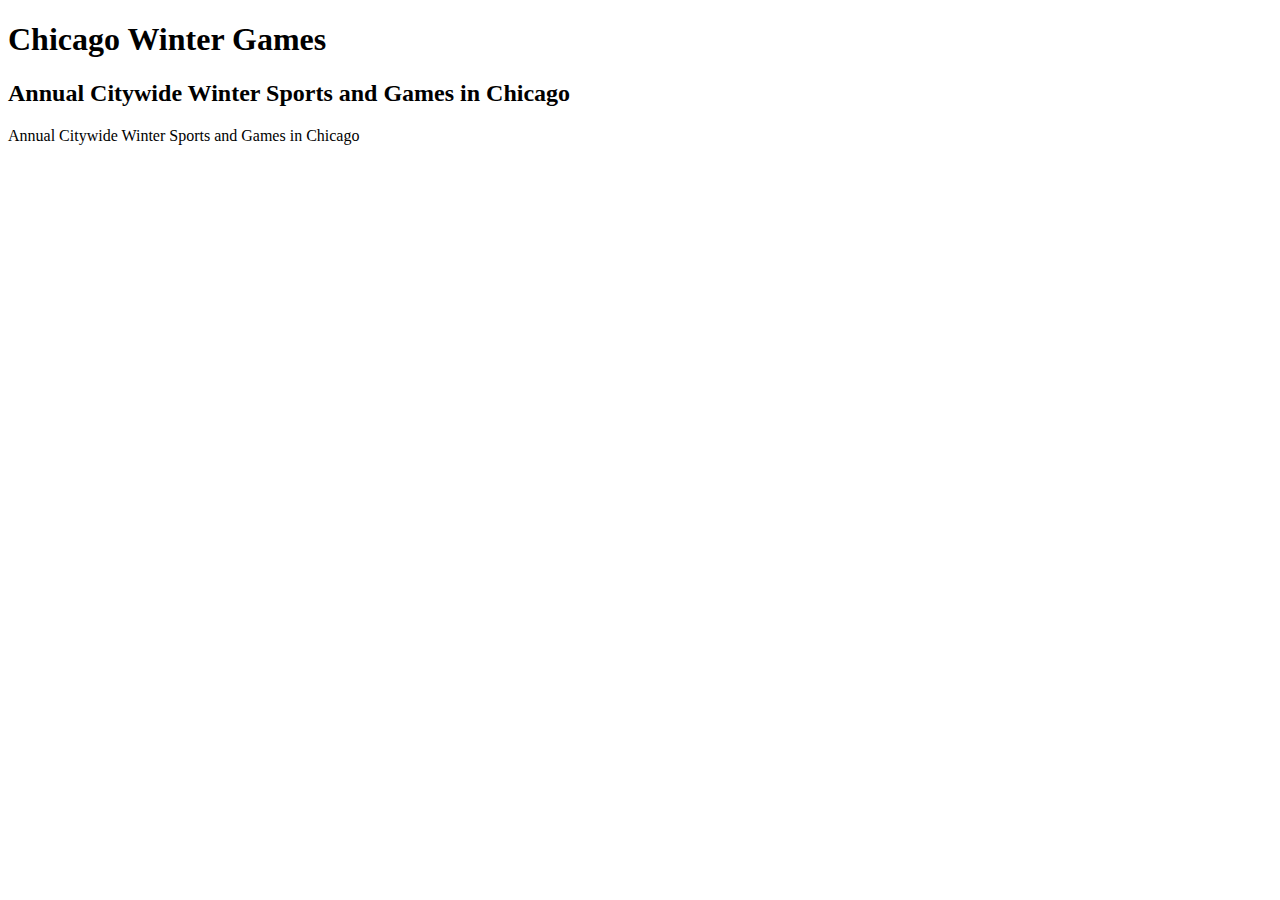
==== unit_1/index.html @ 8ccb54d8 "Syncing my new repository!" ====
<!DOCTYPE html>
<html>
	<head>
		<title>Chicago Winter Games</title>
		<link rel="stylesheet" type="text/css" href="css/style.css">
	</head>
	<body>
		<h1>Chicago Winter Games</h1>
		<h2>Annual Citywide Winter Sports and Games in Chicago</h2>
		<p>Annual Citywide Winter Sports and Games in Chicago</p>
	</body>
</html>
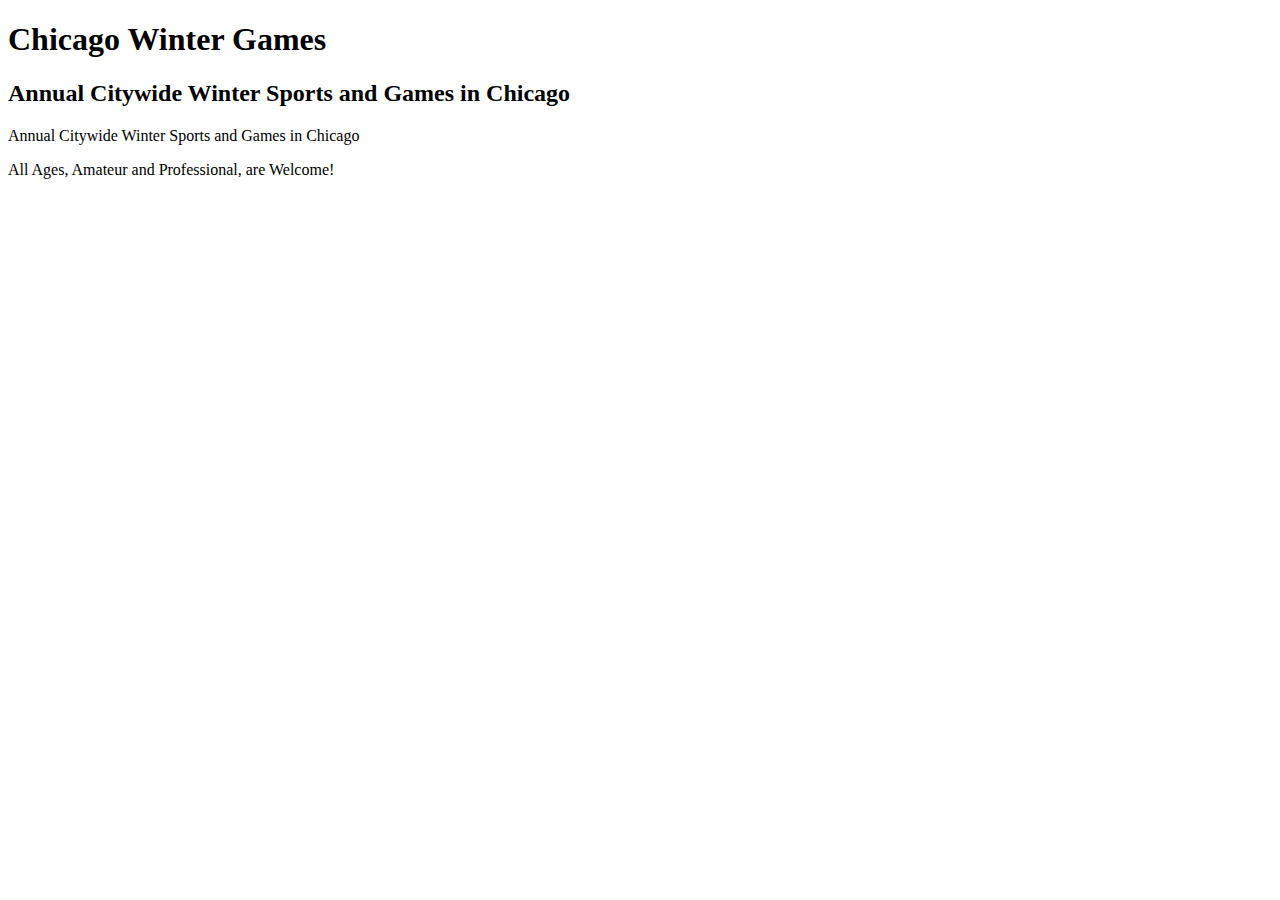
==== commit 97c3e332: "Update index.html" ====
--- a/unit_1/index.html
+++ b/unit_1/index.html
@@ -8,5 +8,6 @@
 		<h1>Chicago Winter Games</h1>
 		<h2>Annual Citywide Winter Sports and Games in Chicago</h2>
 		<p>Annual Citywide Winter Sports and Games in Chicago</p>
+		<p>All Ages, Amateur and Professional, are Welcome!</p>
 	</body>
 </html>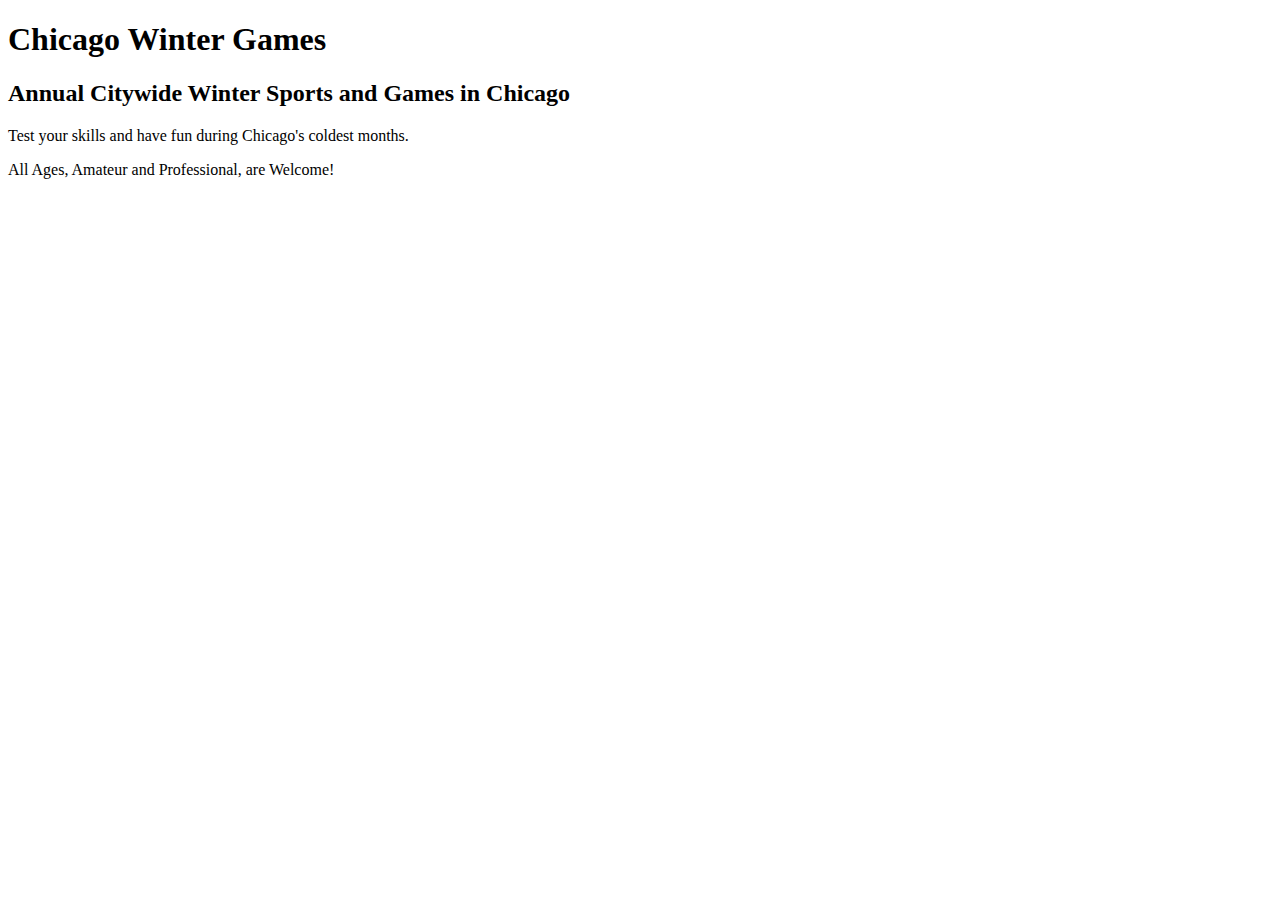
==== commit dce4dc72: "Update index.html" ====
--- a/unit_1/index.html
+++ b/unit_1/index.html
@@ -7,7 +7,7 @@
 	<body>
 		<h1>Chicago Winter Games</h1>
 		<h2>Annual Citywide Winter Sports and Games in Chicago</h2>
-		<p>Annual Citywide Winter Sports and Games in Chicago</p>
+		<p>Test your skills and have fun during Chicago's coldest months.</p>
 		<p>All Ages, Amateur and Professional, are Welcome!</p>
 	</body>
 </html>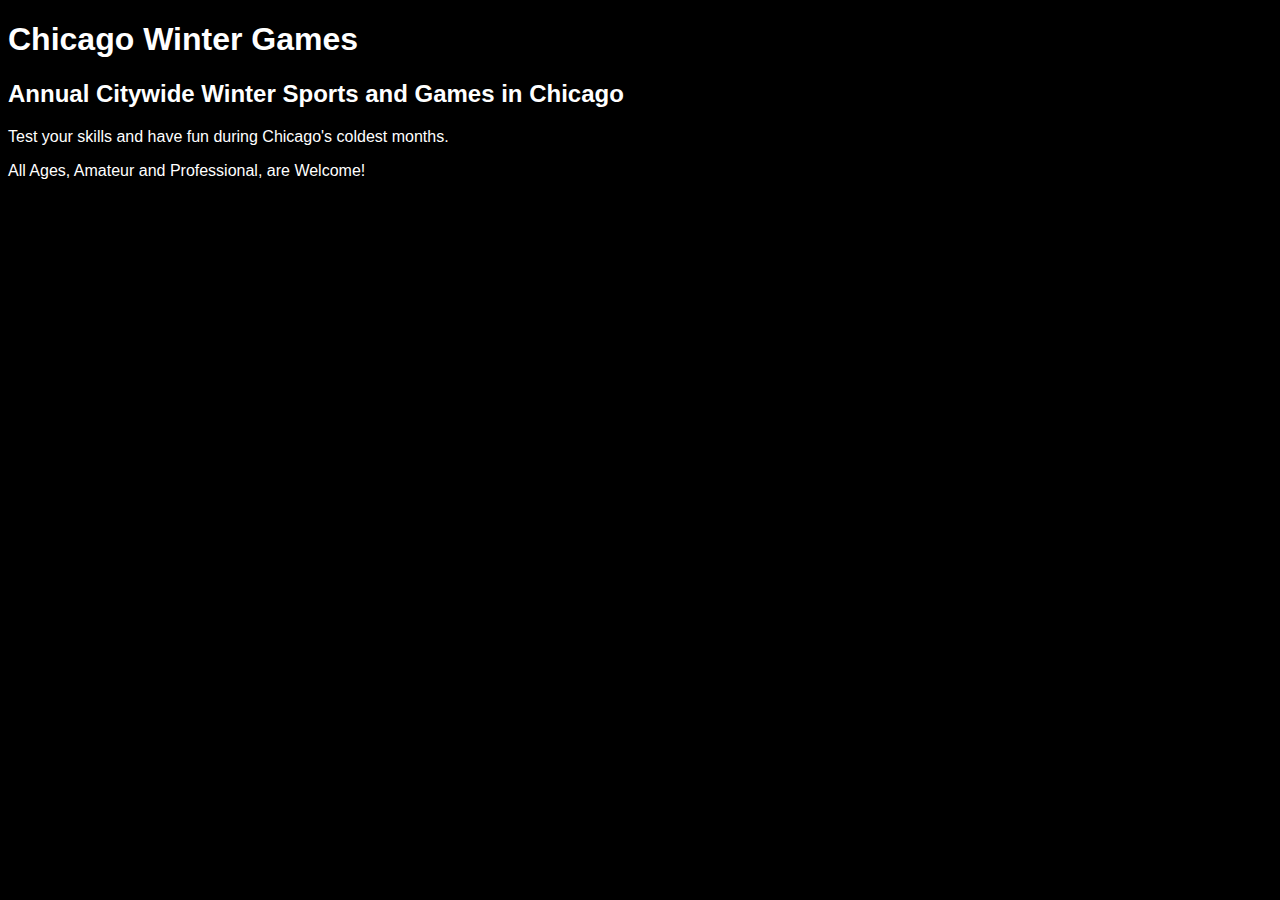
==== commit 99ef2462: "Update index.html" ====
--- a/unit_1/index.html
+++ b/unit_1/index.html
@@ -2,7 +2,7 @@
 <html>
 	<head>
 		<title>Chicago Winter Games</title>
-		<link rel="stylesheet" type="text/css" href="css/style.css">
+		<link rel="stylesheet" type="text/css" href="CSS/style.css">
 	</head>
 	<body>
 		<h1>Chicago Winter Games</h1>
@@ -10,4 +10,4 @@
 		<p>Test your skills and have fun during Chicago's coldest months.</p>
 		<p>All Ages, Amateur and Professional, are Welcome!</p>
 	</body>
-</html>+</html>
--- a/unit_1/CSS/style.css
+++ b/unit_1/CSS/style.css
@@ -0,0 +1,5 @@
+body{
+	color: white;
+	background-color: black;
+	font-family: Arial, sans-serif;
+}
